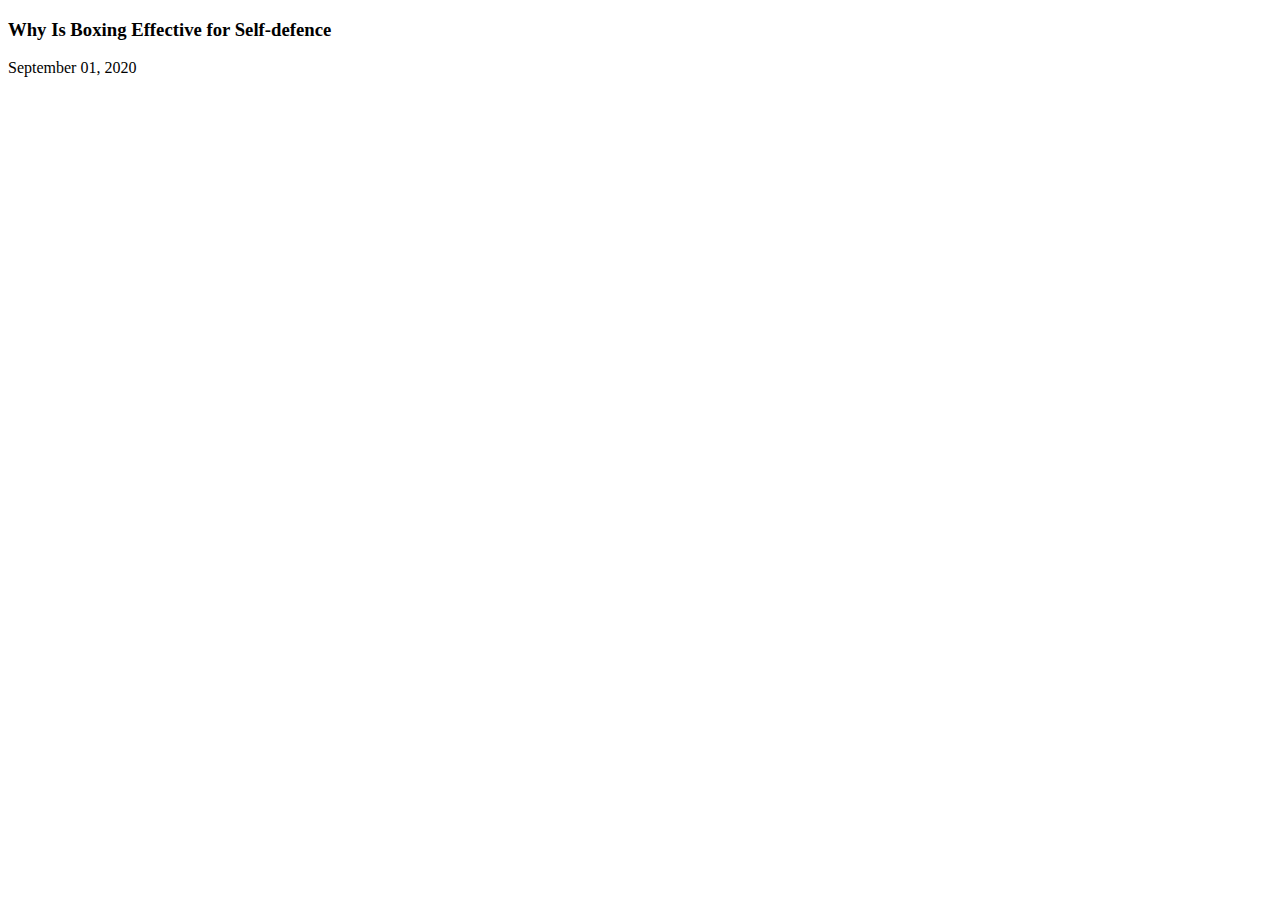
==== blog.html @ 9026ec14 "Adding second page - blog" ====
<!DOCTYPE html>
<html lang="en">
<head>
    <meta charset="UTF-8">
    <meta http-equiv="X-UA-Compatible" content="IE=edge">
    <meta name="viewport" content="width=device-width, initial-scale=1.0">
    <title>Boxing School</title>
</head>
<body>
    <h3>Why Is Boxing Effective for Self-defence</h3>
    <p>September 01, 2020</p>
</body>
</html>
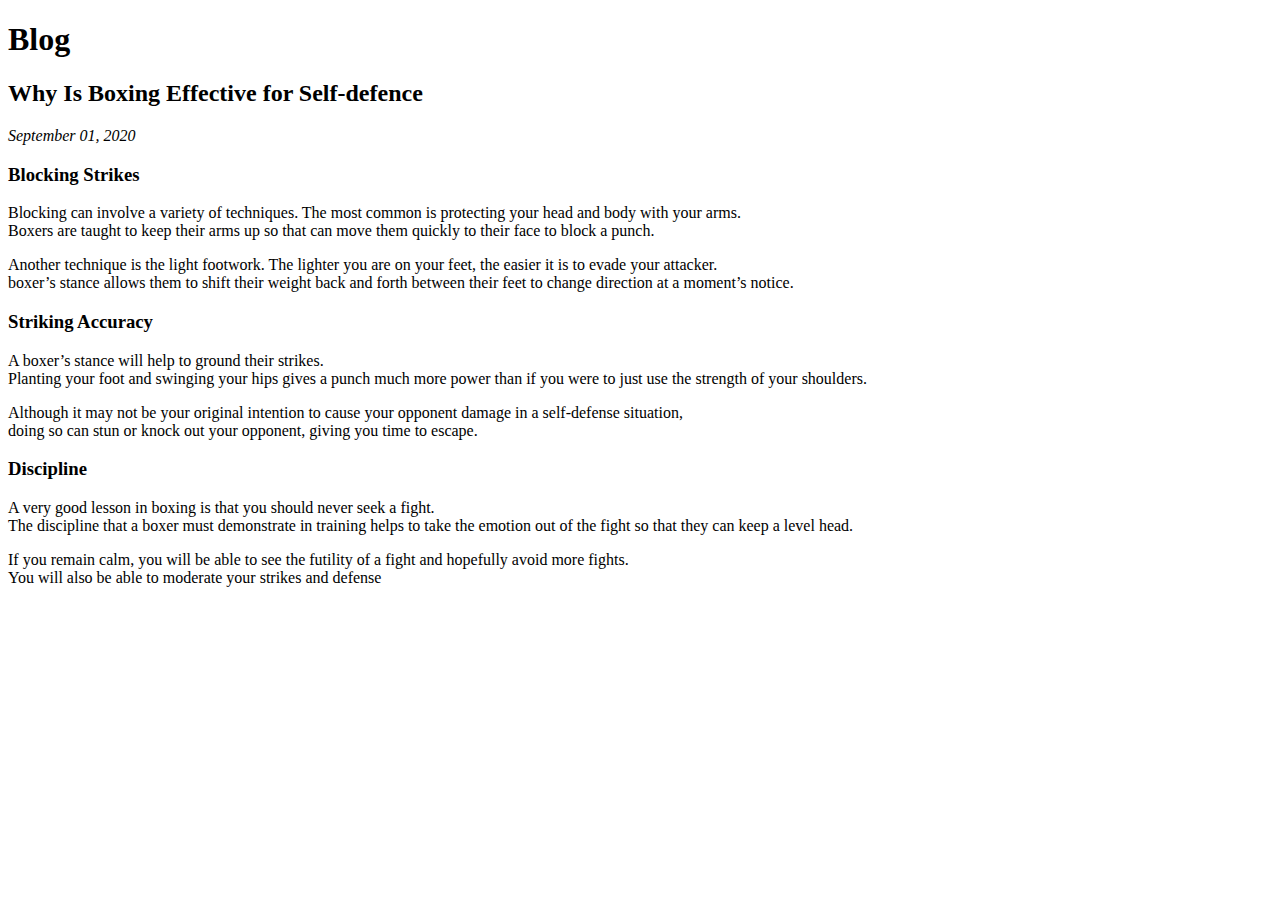
==== commit a8042049: "updated" ====
--- a/blog.html
+++ b/blog.html
@@ -7,7 +7,25 @@
     <title>Boxing School</title>
 </head>
 <body>
-    <h3>Why Is Boxing Effective for Self-defence</h3>
-    <p>September 01, 2020</p>
+    <h1>Blog</h1>
+    <section>
+        <h2>Why Is Boxing Effective for Self-defence</h2>
+        <p><i>September 01, 2020</i></p>
+        <div>
+            <h3>Blocking Strikes</h3>
+            <p>Blocking can involve a variety of techniques. The most common is protecting your head and body with your arms.<br>Boxers are taught to keep their arms up so that can move them quickly to their face to block a punch.</p>
+            <p>Another technique is the light footwork. The lighter you are on your feet, the easier it is to evade your attacker.<br>boxer’s stance allows them to shift their weight back and forth between their feet to change direction at a moment’s notice.</p>
+        </div>
+        <div>
+            <h3>Striking Accuracy</h3>
+            <p>A boxer’s stance will help to ground their strikes.<br>Planting your foot and swinging your hips gives a punch much more power than if you were to just use the strength of your shoulders.</p>
+            <p>Although it may not be your original intention to cause your opponent damage in a self-defense situation,<br>doing so can stun or knock out your opponent, giving you time to escape.</p>
+        </div>
+        <div>
+            <h3>Discipline</h3>
+            <p>A very good lesson in boxing is that you should never seek a fight.<br>The discipline that a boxer must demonstrate in training helps to take the emotion out of the fight so that they can keep a level head.</p>
+            <p>If you remain calm, you will be able to see the futility of a fight and hopefully avoid more fights.<br>You will also be able to moderate your strikes and defense</p>
+        </div>
+    </section>
 </body>
 </html>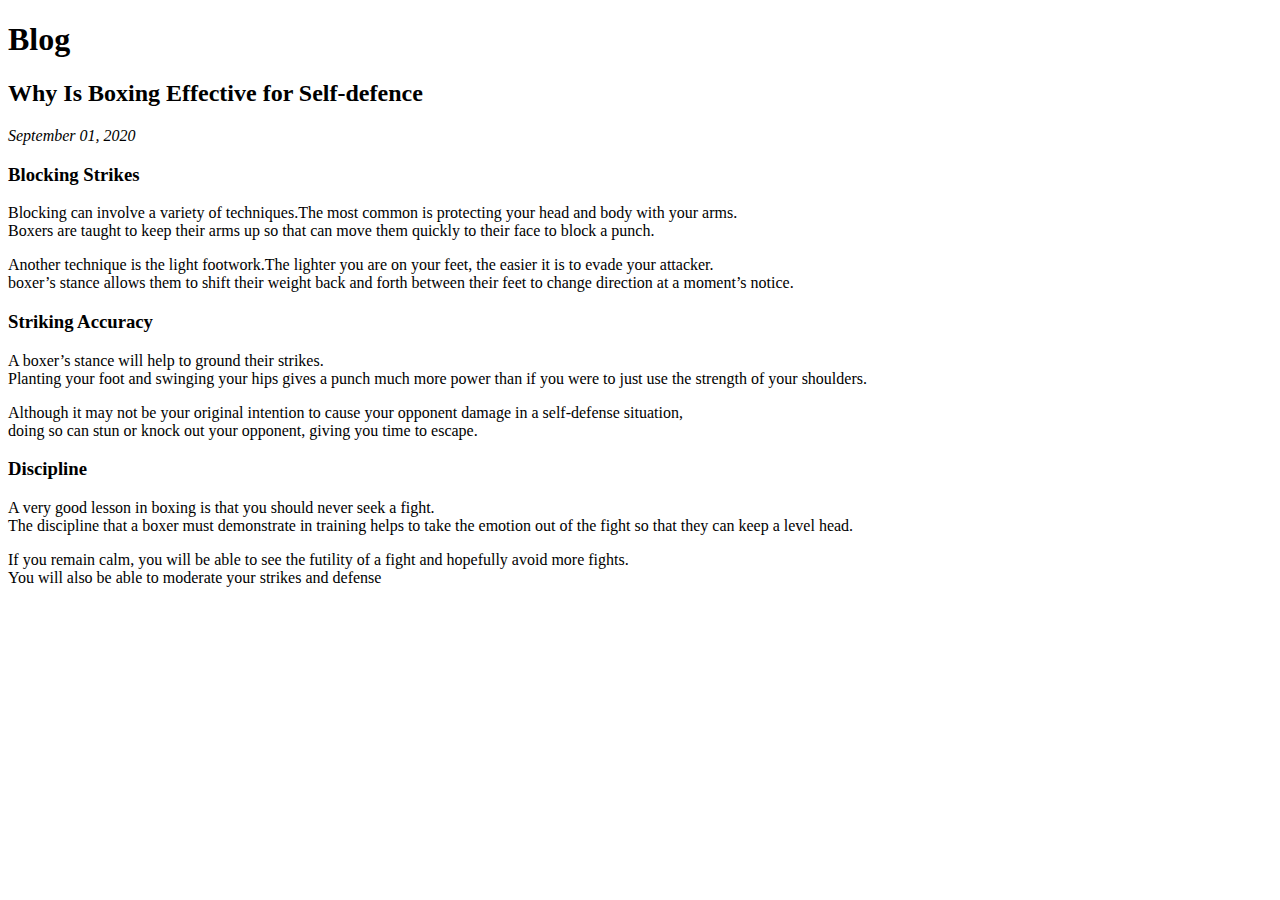
==== commit 9caa7083: "updated 2nd page" ====
--- a/blog.html
+++ b/blog.html
@@ -13,8 +13,8 @@
         <p><i>September 01, 2020</i></p>
         <div>
             <h3>Blocking Strikes</h3>
-            <p>Blocking can involve a variety of techniques. The most common is protecting your head and body with your arms.<br>Boxers are taught to keep their arms up so that can move them quickly to their face to block a punch.</p>
-            <p>Another technique is the light footwork. The lighter you are on your feet, the easier it is to evade your attacker.<br>boxer’s stance allows them to shift their weight back and forth between their feet to change direction at a moment’s notice.</p>
+            <p>Blocking can involve a variety of techniques.The most common is protecting your head and body with your arms.<br>Boxers are taught to keep their arms up so that can move them quickly to their face to block a punch.</p>
+            <p>Another technique is the light footwork.The lighter you are on your feet, the easier it is to evade your attacker.<br>boxer’s stance allows them to shift their weight back and forth between their feet to change direction at a moment’s notice.</p>
         </div>
         <div>
             <h3>Striking Accuracy</h3>
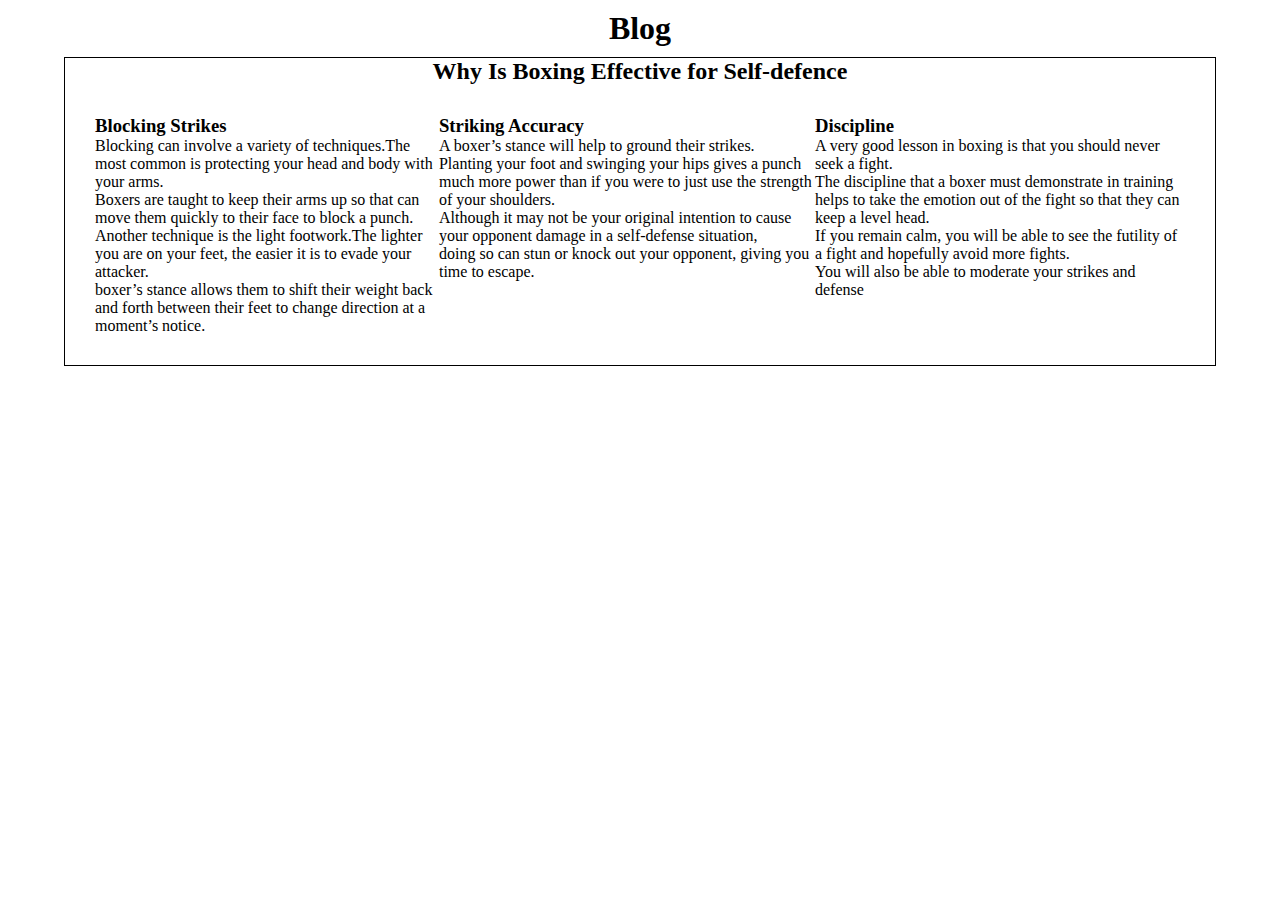
==== commit 21b8eb12: "Added  blog.css file, connected it to style.css, made some changes in blog.html" ====
--- a/blog.html
+++ b/blog.html
@@ -5,26 +5,28 @@
     <meta http-equiv="X-UA-Compatible" content="IE=edge">
     <meta name="viewport" content="width=device-width, initial-scale=1.0">
     <title>Boxing School</title>
+    <link rel="stylesheet" href="/css/styles.css">
 </head>
-<body>
-    <h1>Blog</h1>
-    <section>
-        <h2>Why Is Boxing Effective for Self-defence</h2>
-        <p><i>September 01, 2020</i></p>
-        <div>
-            <h3>Blocking Strikes</h3>
-            <p>Blocking can involve a variety of techniques.The most common is protecting your head and body with your arms.<br>Boxers are taught to keep their arms up so that can move them quickly to their face to block a punch.</p>
-            <p>Another technique is the light footwork.The lighter you are on your feet, the easier it is to evade your attacker.<br>boxer’s stance allows them to shift their weight back and forth between their feet to change direction at a moment’s notice.</p>
-        </div>
-        <div>
-            <h3>Striking Accuracy</h3>
-            <p>A boxer’s stance will help to ground their strikes.<br>Planting your foot and swinging your hips gives a punch much more power than if you were to just use the strength of your shoulders.</p>
-            <p>Although it may not be your original intention to cause your opponent damage in a self-defense situation,<br>doing so can stun or knock out your opponent, giving you time to escape.</p>
-        </div>
-        <div>
-            <h3>Discipline</h3>
-            <p>A very good lesson in boxing is that you should never seek a fight.<br>The discipline that a boxer must demonstrate in training helps to take the emotion out of the fight so that they can keep a level head.</p>
-            <p>If you remain calm, you will be able to see the futility of a fight and hopefully avoid more fights.<br>You will also be able to moderate your strikes and defense</p>
+<body class="blog">
+    <h1 class="blog__header">Blog</h1>
+    <section class="blog__container">
+        <h2 class="blog__container-header">Why Is Boxing Effective for Self-defence</h2>
+        <div class="blog__container-content">
+            <div class="blog__container-content-box">
+                <h3 class="blog__container-content-box__header">Blocking Strikes</h3>
+                <p class="blog__container-content-box__text">Blocking can involve a variety of techniques.The most common is protecting your head and body with your arms.<br>Boxers are taught to keep their arms up so that can move them quickly to their face to block a punch.</p>
+                <p class="blog__container-content-box__text">Another technique is the light footwork.The lighter you are on your feet, the easier it is to evade your attacker.<br>boxer’s stance allows them to shift their weight back and forth between their feet to change direction at a moment’s notice.</p>
+            </div>
+            <div class="blog__container-content-box">
+                <h3 class="blog__container-content-box__header">Striking Accuracy</h3>
+                <p class="blog__container-content-box__text">A boxer’s stance will help to ground their strikes.<br>Planting your foot and swinging your hips gives a punch much more power than if you were to just use the strength of your shoulders.</p>
+                <p class="blog__container-content-box__text">Although it may not be your original intention to cause your opponent damage in a self-defense situation,<br>doing so can stun or knock out your opponent, giving you time to escape.</p>
+            </div>
+            <div class="blog__container-content-box">
+                <h3 class="blog__container-content-box__header">Discipline</h3>
+                <p class="blog__container-content-box__text">A very good lesson in boxing is that you should never seek a fight.<br>The discipline that a boxer must demonstrate in training helps to take the emotion out of the fight so that they can keep a level head.</p>
+                <p class="blog__container-content-box__text">If you remain calm, you will be able to see the futility of a fight and hopefully avoid more fights.<br>You will also be able to moderate your strikes and defense</p>
+            </div>
         </div>
     </section>
 </body>
--- a/css/styles.css
+++ b/css/styles.css
@@ -0,0 +1,237 @@
+@import url(common.css);
+@import url(testimonials-contacts.css);
+@import url(blog.css);
+
+/*footer css Yevhen*/
+.footer {
+    background-color: #16120f;
+    padding-top: 0;
+    padding-bottom: 0;
+    /*display: inline-block;
+    max-height: 100%;*/
+}
+
+@media (min-width: 851px) {
+    .footer__container {
+        border-bottom: 0.1em solid #323232;
+        display: flex;
+        width: 1170px;
+        margin-right: 307px;
+        margin-left: 307px;
+        padding: 30px 0;
+    }
+
+    .footer__sidebar-content .logo {
+        /*width: 126px; moved to html*/
+        height: auto;
+        margin: auto;
+    }
+
+    .footer__row {
+        max-width: 67%;
+        width: calc(100% + 20px);
+        padding: 35px 0 0 563px;
+    }
+
+    .sub__footer {
+        background-color: #16120f;
+        padding-top: 15px;
+        padding-bottom: 15px;
+        display: flex;
+    }
+
+    .sub__footer_left-block {
+        padding-left: 307px;
+    }
+
+    .rights,
+    .copiright {
+        color: #a9a9a9;
+        letter-spacing: .1em;
+        font-size: 14px;
+        line-height: 1.4;
+        font-family: Roboto, sans-serif;
+        font-weight: 400;
+        margin-top: 5px;
+        margin-left: 10px;
+        margin-right: 500px;
+    }
+
+    .rights {
+        margin-left: 300px;
+        display: contents;
+    }
+
+    .sub__footer_right-block {
+        /*width: 150px;*/
+        padding-left: 409px;
+    }
+
+    .footer__menu a {
+        color: white;
+        text-decoration: none;
+        font-family: Roboto, sans-serif;
+        font-weight: 550;
+        margin-left: 20px;
+    }
+
+    .footer__menu a:hover {
+        color: #d62324;
+    }
+
+    nav.footer__menu {
+        position: absolute;
+    }
+}
+
+/*footer mobile*/
+
+@media (max-width: 850px) {
+    .footer {
+        border-top: 0.1em solid #323232;
+    }
+
+    .footer__sidebar {
+        text-align: center;
+    }
+
+    .footer__sidebar-content {
+        padding-top: 20%;
+    }
+
+    .footer__row {
+        max-width: 66%;
+        padding: 35px 0 25px 28%;
+        text-align: center;
+        line-height: 3;
+    }
+
+    .footer__menu a {
+        color: white;
+        text-decoration: none;
+        font-family: Roboto, sans-serif;
+        font-weight: 550;
+        margin-left: 20px;
+        margin-bottom: 10px;
+    }
+
+    .footer__container {
+        border-bottom: 0.1em solid #323232;
+        margin: 0 24px;
+    }
+
+    .rights,
+    .copiright {
+        color: #a9a9a9;
+        letter-spacing: .1em;
+        font-size: 14px;
+        line-height: 1.4;
+        font-family: Roboto, sans-serif;
+        font-weight: 400;
+        margin: 5px 0 10px 10px;
+        text-align: center;
+    }
+
+    .sub__footer {
+        padding-bottom: 10px;
+    }
+}
+
+/*footer mobile end Yevhen*/
+
+.blog__first-img {
+    padding: 20px;
+    margin: 20px;
+}
+
+.blog__second-img {
+    padding: 20px;
+    margin: 20px;
+}
+
+.blog__third-img {
+    padding: 20px;
+    margin: 20px;
+}
+
+.blog__header {
+    margin: 10px;
+}
+
+.blog__last-text {
+    padding: 10px;
+}
+
+.blog__special-font {
+    padding: 10px;
+}
+
+/* finished*/
+
+/* Dmitry Degtyarev block-2 */
+.main__services {
+    display: flex;
+}
+
+.card__title {
+    text-transform: uppercase;
+    margin: 0;
+}
+
+.divider {
+    border-bottom: 2px solid #f00;
+    width: 50px;
+    margin: 15px 0px;
+}
+
+.card__subtitle {}
+
+.services__card {
+    background-repeat: no-repeat;
+    background-size: cover;
+    background-position: center center;
+    width: 33.3%;
+    padding: 15px;
+    margin: 10px;
+}
+
+.man {
+    /*multiclass services__card*/
+    background-image: url(img_css/boxing_human_card.png);
+}
+
+.child {
+    /*multiclass services__card*/
+    background-image: url(img_css/boxing_child_card.png);
+}
+
+.woman {
+    /*multiclass services__card*/
+    background-image: url(img_css/boxing_woman_card.png);
+}
+
+.card__button-text {
+    text-transform: uppercase;
+    font-size: 12px;
+    text-align: center
+}
+
+.card__inner a {
+    margin-top: 15px;
+    display: block;
+    width: 166px;
+    padding: 10px 5px;
+    background: #f00;
+    color: #fff;
+    text-decoration: none;
+}
+
+.card__inner a:hover {
+    color: #fff;
+    background: #333;
+    transition: all 0.3s linear;
+    -webkit-transition: all 0.3s linear;
+    -moz-transition: all 0.3s linear;
+}
+
+/* Dmitry Degtyarev block-2 */